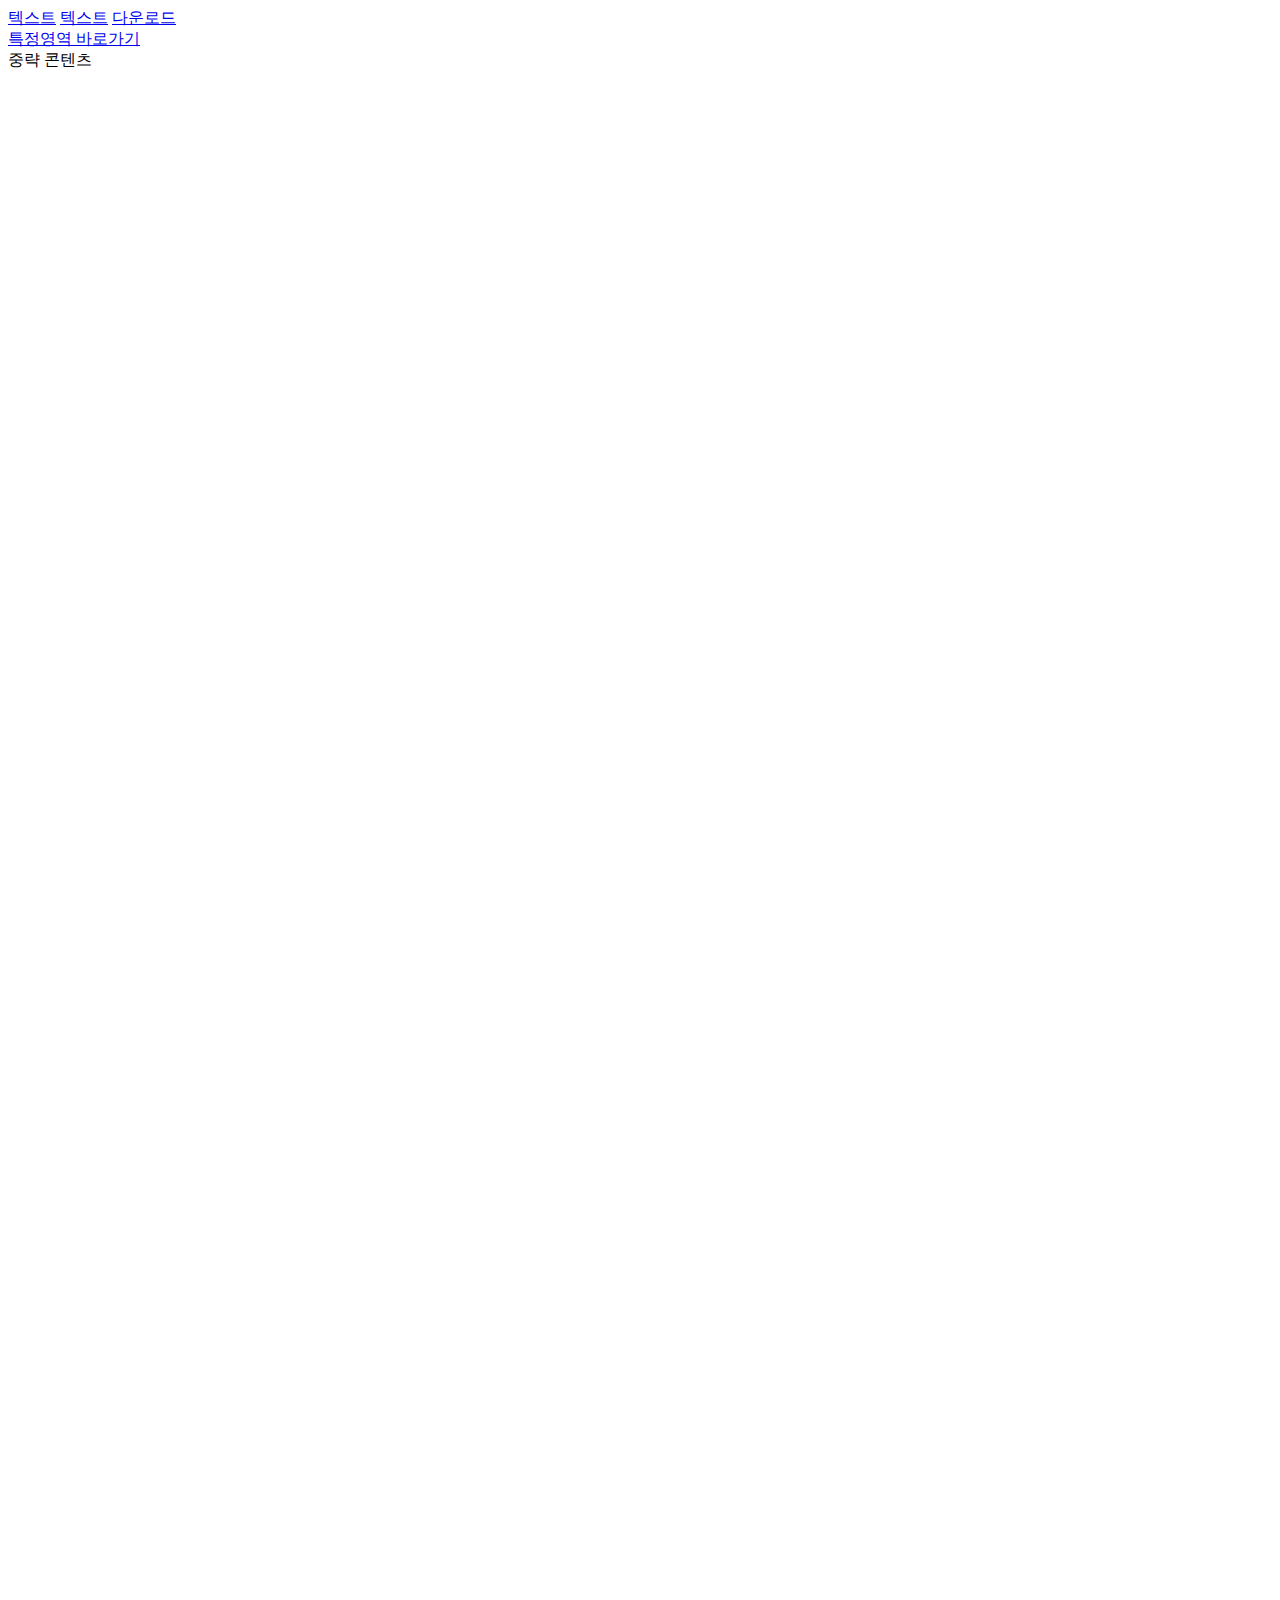
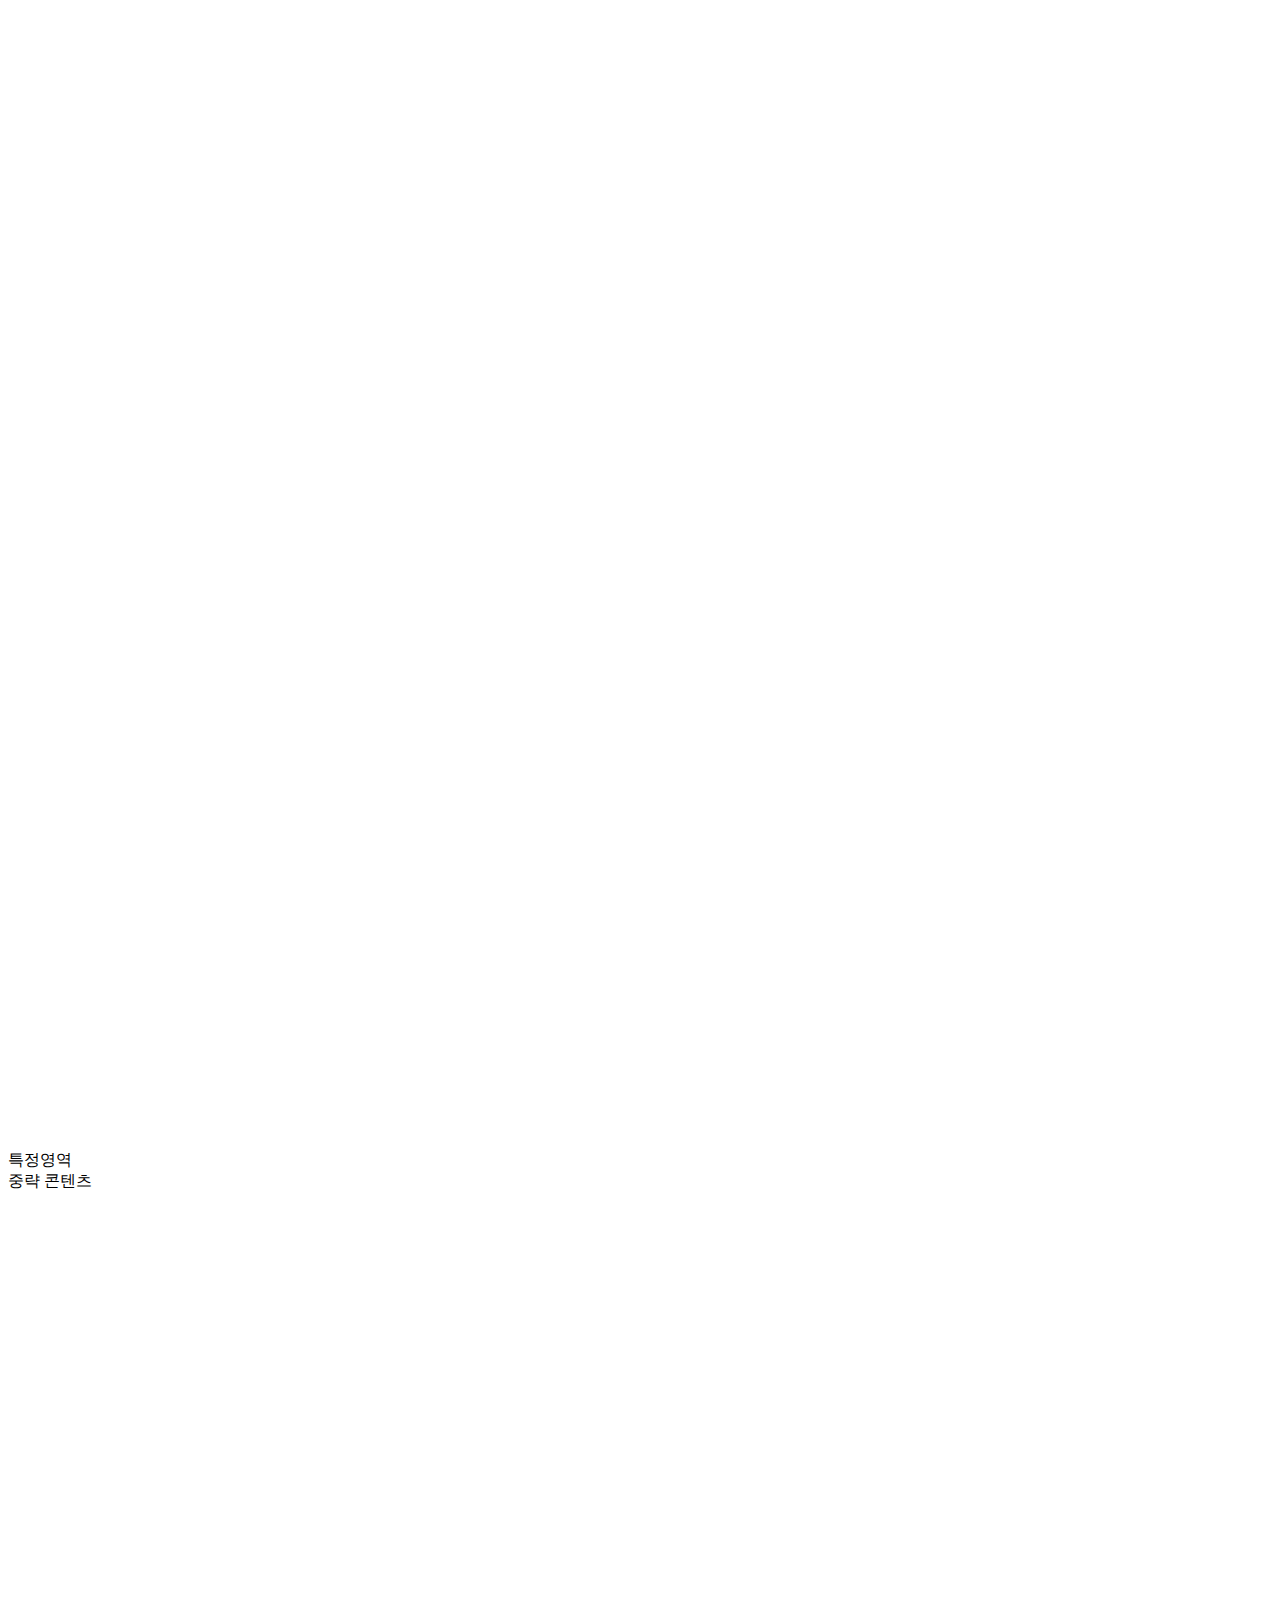
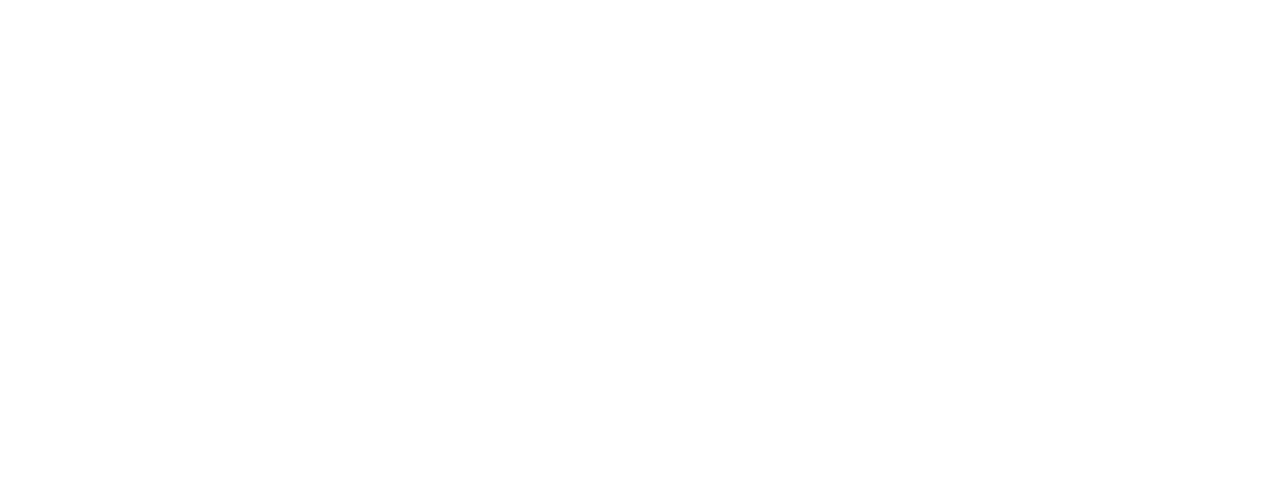
==== 01.html @ 93abe459 "test" ====
<!DOCTYPE html>
<html lang="ko">
  <head>
    <meta charset="UTF-8" />
    <meta name="viewport" content="width=device-width, initial-scale=1.0" />
    <title>Document</title>
  </head>
  <body>
    <a href="url">텍스트</a>
    <a href="url" target="_blank">텍스트</a>
    <a href="./01.html" download>다운로드</a>

    <br />
    <a href="#section">특정영역 바로가기</a>
    <div style="height: 300vh">중략 콘텐츠</div>
    <div id="section">특정영역</div>
    <div style="height: 100vh">중략 콘텐츠</div>
  </body>
</html>
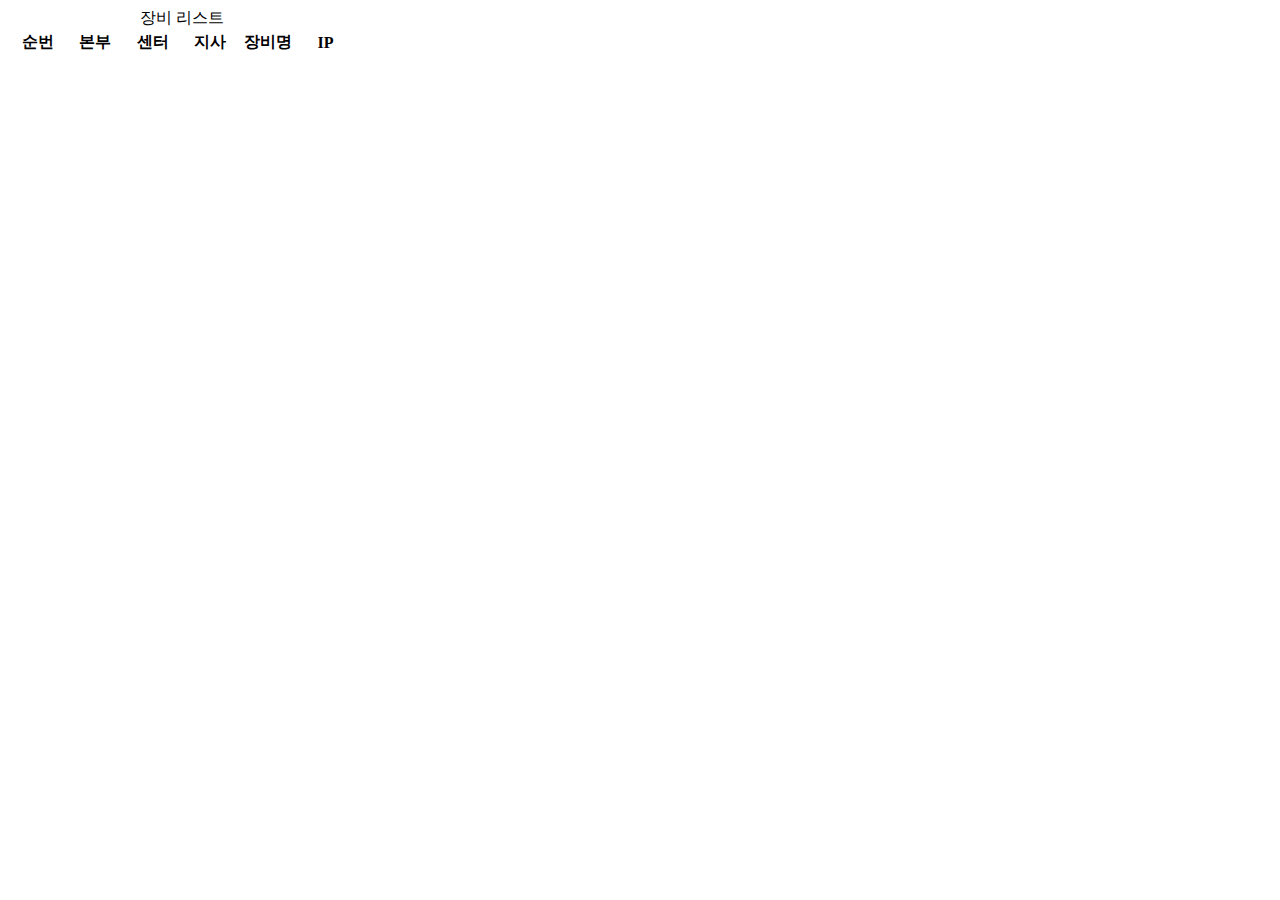
==== commit 1e881bf3: "test1" ====
--- a/01.html
+++ b/01.html
@@ -6,14 +6,28 @@
     <title>Document</title>
   </head>
   <body>
-    <a href="url">텍스트</a>
-    <a href="url" target="_blank">텍스트</a>
-    <a href="./01.html" download>다운로드</a>
-
-    <br />
-    <a href="#section">특정영역 바로가기</a>
-    <div style="height: 300vh">중략 콘텐츠</div>
-    <div id="section">특정영역</div>
-    <div style="height: 100vh">중략 콘텐츠</div>
+    <table width="">
+      <caption>
+        장비 리스트
+      </caption>
+      <colgroup>
+        <col style="width: 15%" />
+        <col style="width: 15%" />
+        <col style="width: 15%" />
+        <col style="width: 15%" />
+        <col style="width: 15%" />
+        <col style="width: 15%" />
+      </colgroup>
+      <thead>
+        <tr>
+          <th>순번</th>
+          <th>본부</th>
+          <th>센터</th>
+          <th>지사</th>
+          <th>장비명</th>
+          <th>IP</th>
+        </tr>
+      </thead>
+    </table>
   </body>
 </html>
